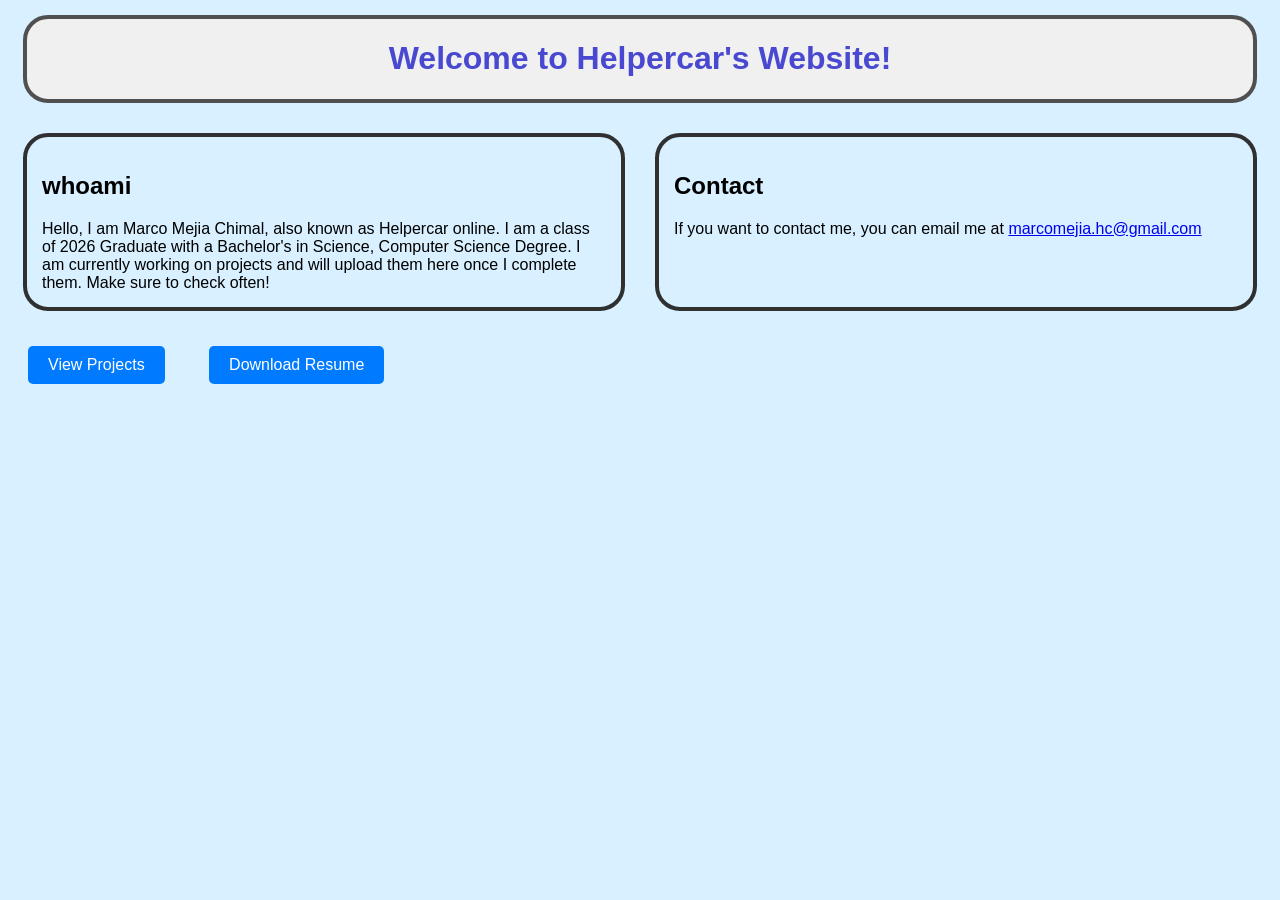
==== index.html @ d21529e7 "Made a File Downloadable" ====
<!DOCTYPE html>
<html lang="en">
<head>
    <meta charset="UTF-8">
    <meta name="viewport" content="width=device-width, initial-scale=1.0">
    <title>Helpercar's Cool Website</title>
    <link rel="stylesheet" href="style.css">
</head>
<body>
    <div id="headerDiv">
        <h1>Welcome to Helpercar's Website!</h1>
    </div>
    <div style="display: flex;">
        <div id="flex1">
            <h2>whoami</h2>
            <article>
                Hello, I am Marco Mejia Chimal, also known as Helpercar online.
                I am a class of 2026 Graduate with a Bachelor's in Science, Computer Science Degree.
                I am currently working on projects and will upload them here once I complete them.
                Make sure to check often!
            </article>
        </div>
        <div id="flex1">
            <h2>Contact</h2>
            <article>
                If you want to contact me, you can email me at <a href="mailto:marcomejia.hc@gmail.com">marcomejia.hc@gmail.com</a>
            </article>
        </div>
    </div>
    <div>
        <a href="projects.html" class="page-button">View Projects</a>
        <a href="/Files/Personal/Resume.pdf" class="page-button">Download Resume</a>
    </div>
</body>
</html>
---- style.css ----
body {
    background-color: #d8f0ff;
    font-family: Arial, Helvetica, sans-serif;
}

h1 {
    color: #4848d0;
}

#headerDiv {
    border: 4px solid #505050;
    background-color: #f0f0f0;
    text-align: center;
    border-radius: 25px;
    margin: 15px;
}

#flex1 {
    margin: 15px;
    padding: 15px;
    border: 4px solid #303030;
    width: 50%;
    border-radius: 25px;
}

.page-button {
  display: inline-block;
  padding: 10px 20px;
  margin: 20px;
  background-color: #007BFF;
  color: white;
  text-decoration: none;
  border-radius: 5px;
  font-family: sans-serif;

}
.page-button:hover {
  background-color: #0056b3;
}
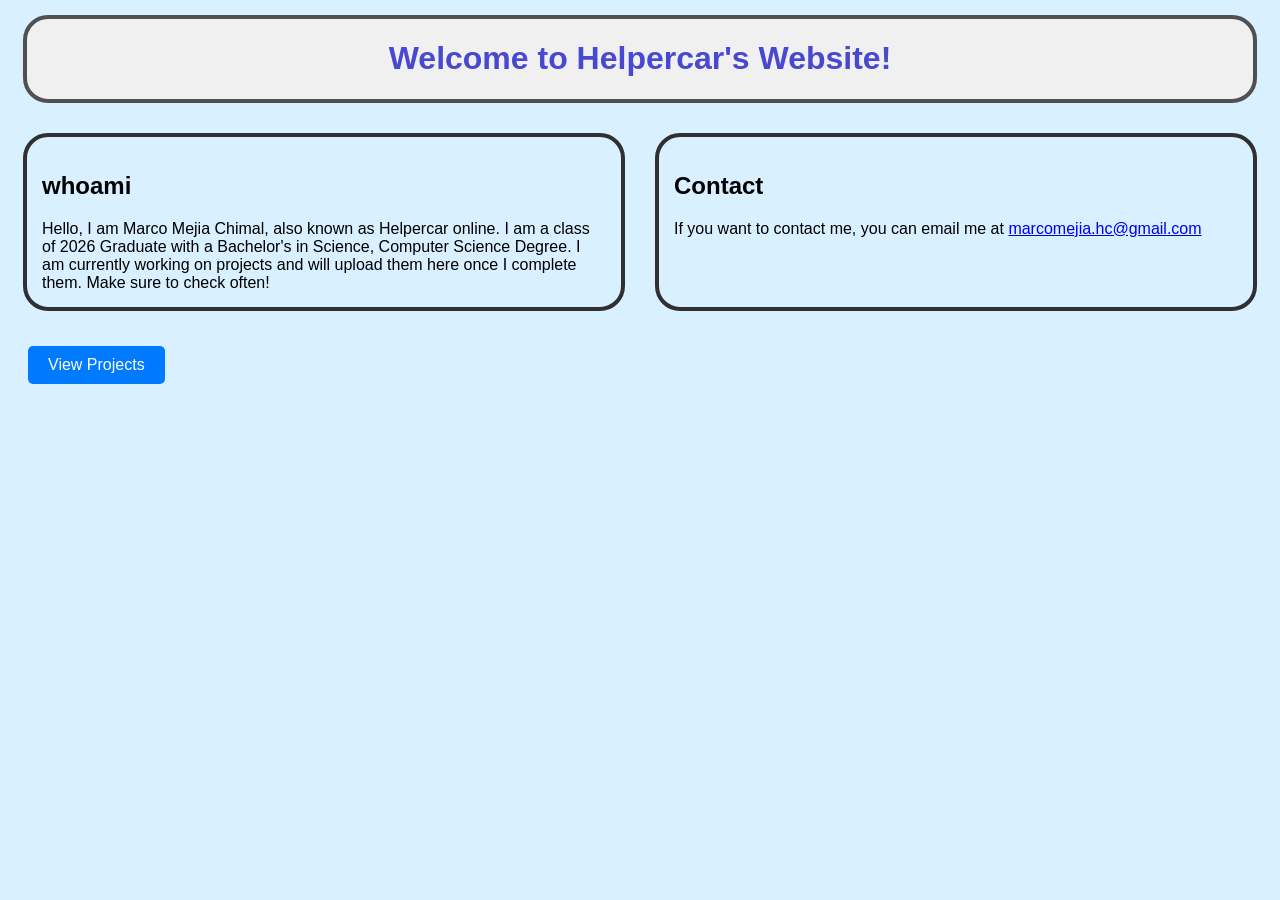
==== commit a405ac82: "Removed Unneeded File" ====
--- a/index.html
+++ b/index.html
@@ -29,7 +29,6 @@
     </div>
     <div>
         <a href="projects.html" class="page-button">View Projects</a>
-        <a href="/Files/Personal/Resume.pdf" class="page-button">Download Resume</a>
     </div>
 </body>
 </html>
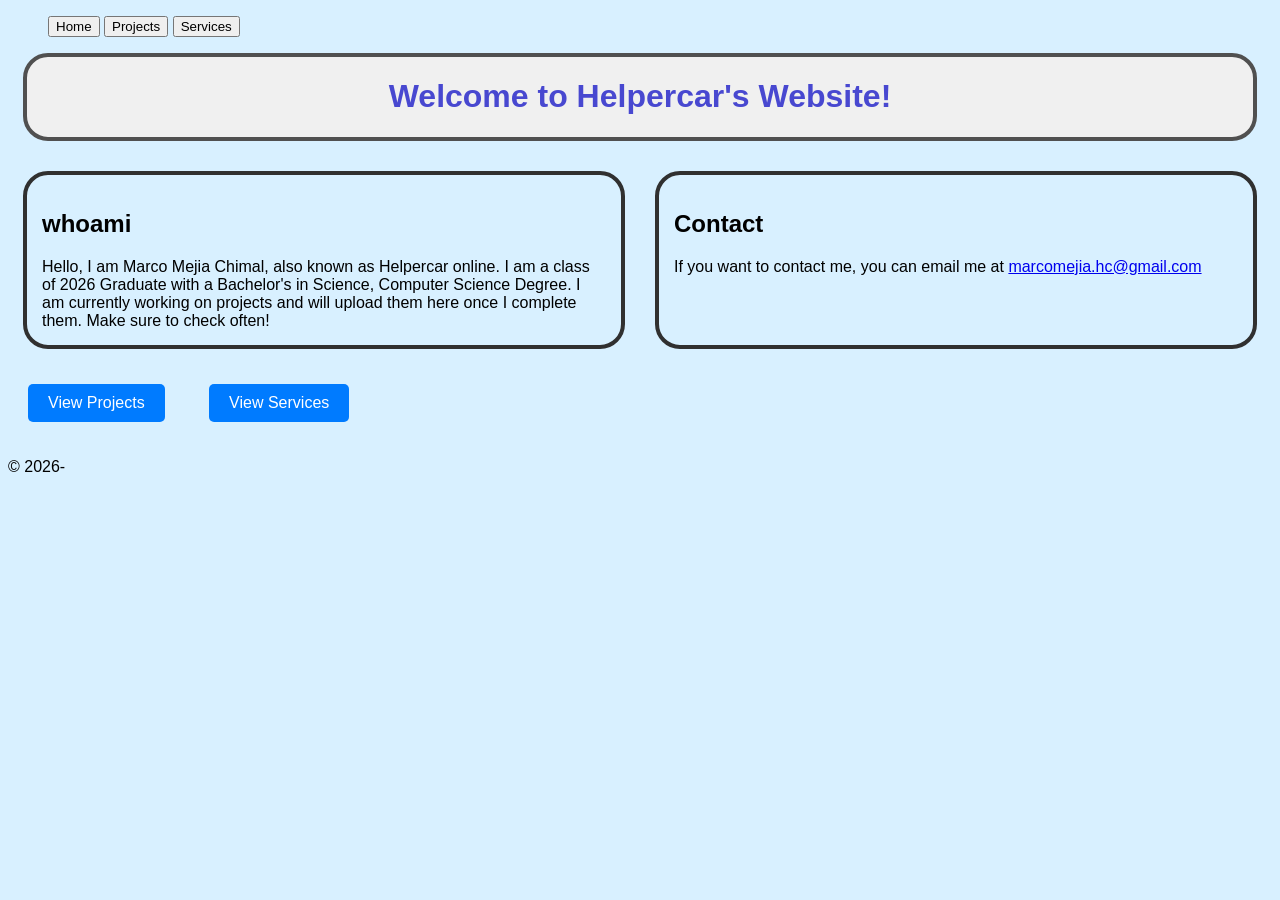
==== commit baeaa7f4: "Template and Automated Building" ====
--- a/index.html
+++ b/index.html
@@ -4,31 +4,52 @@
     <meta charset="UTF-8">
     <meta name="viewport" content="width=device-width, initial-scale=1.0">
     <title>Helpercar's Cool Website</title>
-    <link rel="stylesheet" href="style.css">
+    <!-- Root-relative links prevent styles from breaking on sub-pages -->
+    <link rel="stylesheet" href="/style.css">
+    <script src="/script.js"></script>
 </head>
 <body>
-    <div id="headerDiv">
-        <h1>Welcome to Helpercar's Website!</h1>
-    </div>
-    <div style="display: flex;">
-        <div id="flex1">
-            <h2>whoami</h2>
-            <article>
-                Hello, I am Marco Mejia Chimal, also known as Helpercar online.
-                I am a class of 2026 Graduate with a Bachelor's in Science, Computer Science Degree.
-                I am currently working on projects and will upload them here once I complete them.
-                Make sure to check often!
-            </article>
+    <nav>
+        <ul class="tab-menu">
+            <button class="tab-item" onclick="switchTab('/')">Home</button>
+            <button class="tab-item" onclick="switchTab('/Projects')">Projects</button>
+            <button class="tab-item" onclick="switchTab('/Services')">Services</button>
+        </ul>
+    </nav>
+
+    <main class="container">
+        <!-- Main dynamic content injects here -->
+        <div id="headerDiv">
+            <h1>Welcome to Helpercar's Website!</h1>
         </div>
-        <div id="flex1">
-            <h2>Contact</h2>
-            <article>
-                If you want to contact me, you can email me at <a href="mailto:marcomejia.hc@gmail.com">marcomejia.hc@gmail.com</a>
-            </article>
+        
+        <div style="display: flex;">
+            <div id="flex1">
+                <h2>whoami</h2>
+                <article>
+                    Hello, I am Marco Mejia Chimal, also known as Helpercar online. 
+                    I am a class of 2026 Graduate with a Bachelor's in Science, Computer Science Degree. 
+                    I am currently working on projects and will upload them here once I complete them. 
+                    Make sure to check often!
+                </article>
+            </div>
+            <div id="flex1">
+                <h2>Contact</h2>
+                <article>
+                    If you want to contact me, you can email me at 
+                    <a href="mailto:marcomejia.hc@gmail.com">marcomejia.hc@gmail.com</a>
+                </article>
+            </div>
         </div>
-    </div>
-    <div>
-        <a href="projects.html" class="page-button">View Projects</a>
-    </div>
+        
+        <div>
+            <a href="/Projects" class="page-button">View Projects</a>
+            <a href="/Services/" class="page-button">View Services</a>
+        </div>
+    </main>
+
+    <footer>
+        <p>&copy; 2026- </p>
+    </footer>
 </body>
 </html>
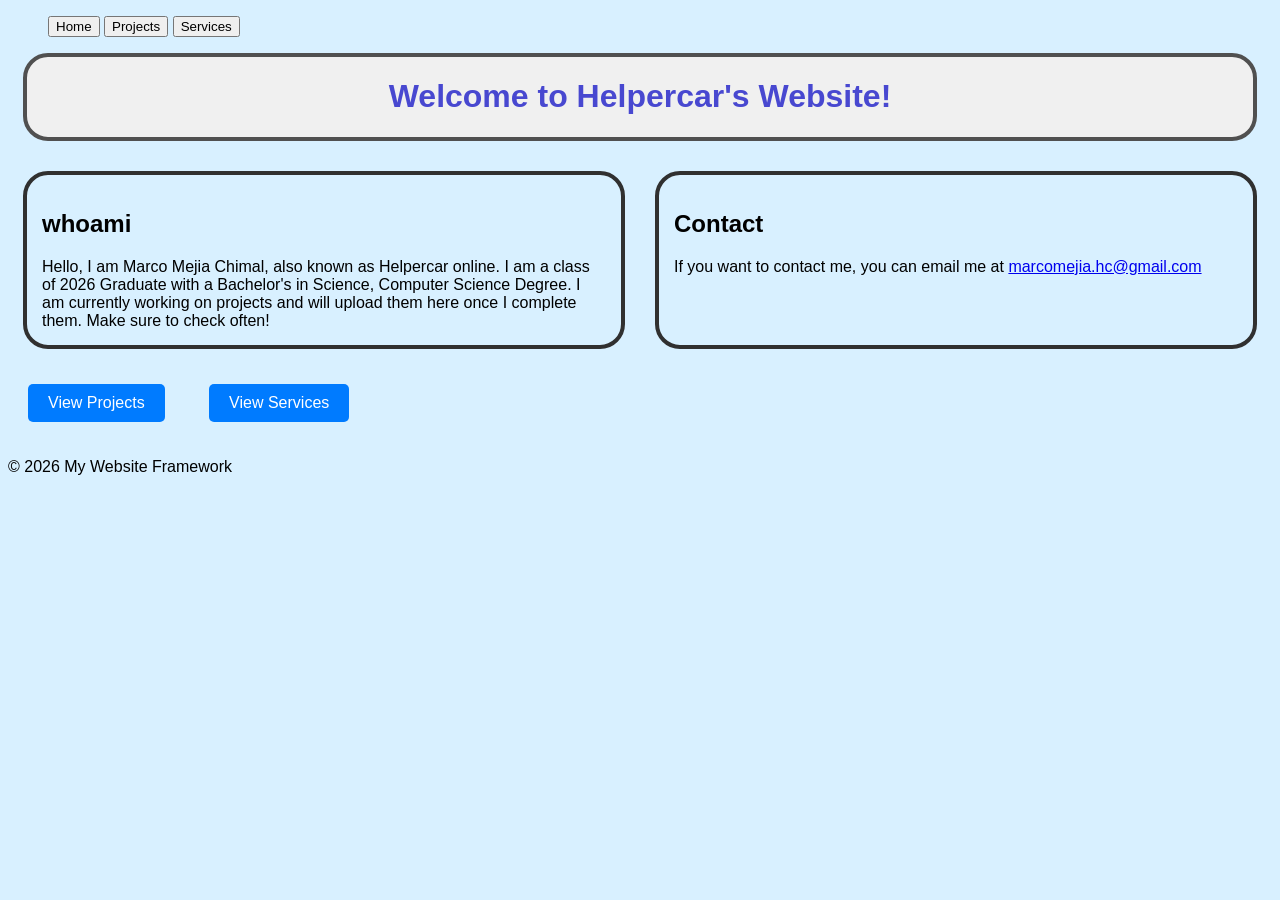
==== commit c11366a7: "Deploying to gh-pages from @ helpercar/WebSite@a3b243cdcb616e5f251317c0ad4f80de8a2a568c 🚀" ====
--- a/index.html
+++ b/index.html
@@ -19,37 +19,39 @@
 
     <main class="container">
         <!-- Main dynamic content injects here -->
-        <div id="headerDiv">
-            <h1>Welcome to Helpercar's Website!</h1>
+        
+    <div id="headerDiv">
+        <h1>Welcome to Helpercar's Website!</h1>
+    </div>
+    
+    <div style="display: flex;">
+        <div id="flex1">
+            <h2>whoami</h2>
+            <article>
+                Hello, I am Marco Mejia Chimal, also known as Helpercar online. 
+                I am a class of 2026 Graduate with a Bachelor's in Science, Computer Science Degree. 
+                I am currently working on projects and will upload them here once I complete them. 
+                Make sure to check often!
+            </article>
         </div>
-        
-        <div style="display: flex;">
-            <div id="flex1">
-                <h2>whoami</h2>
-                <article>
-                    Hello, I am Marco Mejia Chimal, also known as Helpercar online. 
-                    I am a class of 2026 Graduate with a Bachelor's in Science, Computer Science Degree. 
-                    I am currently working on projects and will upload them here once I complete them. 
-                    Make sure to check often!
-                </article>
-            </div>
-            <div id="flex1">
-                <h2>Contact</h2>
-                <article>
-                    If you want to contact me, you can email me at 
-                    <a href="mailto:marcomejia.hc@gmail.com">marcomejia.hc@gmail.com</a>
-                </article>
-            </div>
+        <div id="flex1">
+            <h2>Contact</h2>
+            <article>
+                If you want to contact me, you can email me at 
+                <a href="mailto:marcomejia.hc@gmail.com">marcomejia.hc@gmail.com</a>
+            </article>
         </div>
-        
-        <div>
-            <a href="/Projects" class="page-button">View Projects</a>
-            <a href="/Services/" class="page-button">View Services</a>
-        </div>
+    </div>
+    
+    <div>
+        <a href="/Projects" class="page-button">View Projects</a>
+        <a href="/Services/" class="page-button">View Services</a>
+    </div>
+
     </main>
 
     <footer>
-        <p>&copy; 2026- </p>
+        <p>&copy; 2026 My Website Framework</p>
     </footer>
 </body>
 </html>
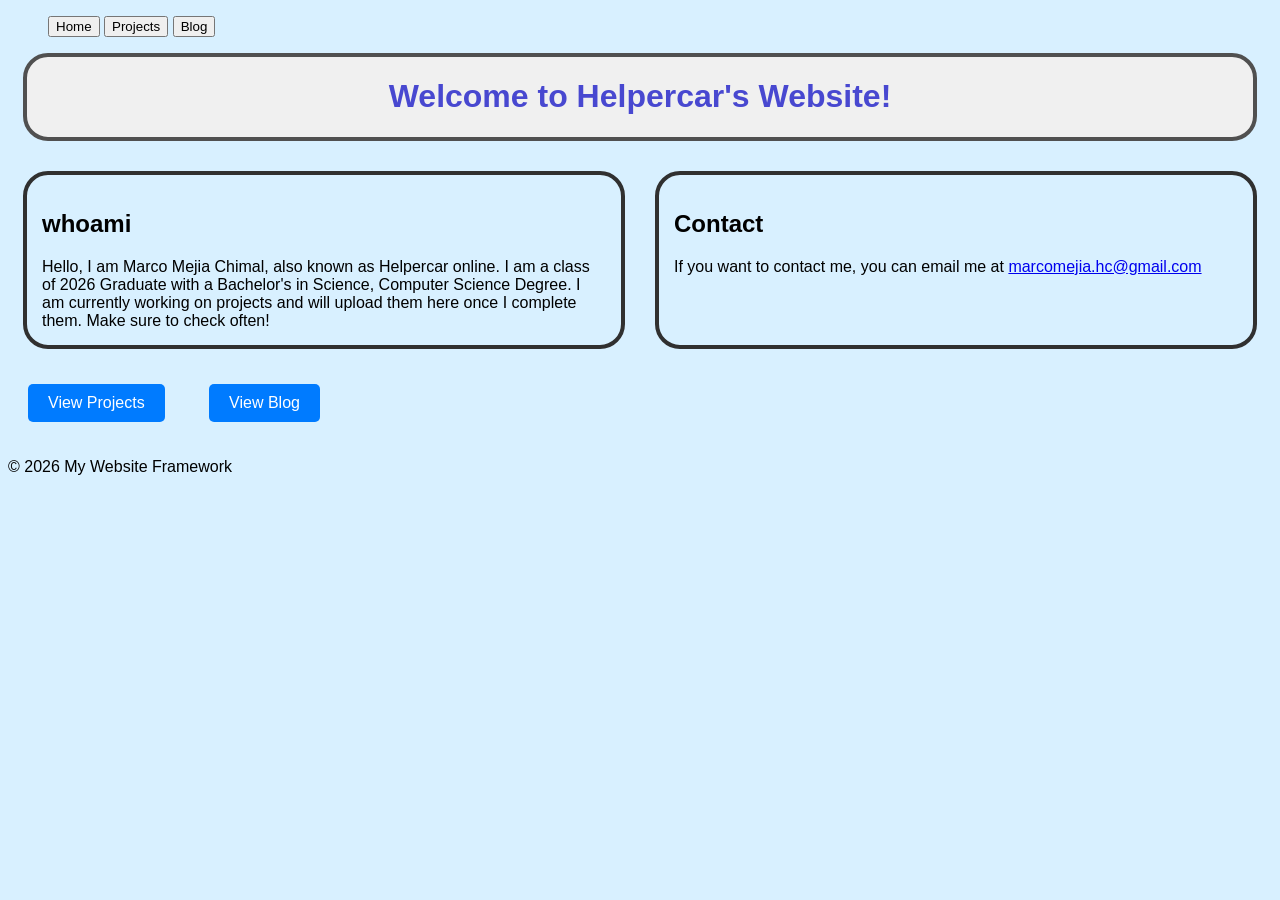
==== commit 49ac25e0: "feat: Added Blog, Fixed Gitignore" ====
--- a/index.html
+++ b/index.html
@@ -5,15 +5,15 @@
     <meta name="viewport" content="width=device-width, initial-scale=1.0">
     <title>Helpercar's Cool Website</title>
     <!-- Root-relative links prevent styles from breaking on sub-pages -->
-    <link rel="stylesheet" href="/style.css">
-    <script src="/script.js"></script>
+    <link rel="stylesheet" href="./style.css">
+    <script src="./script.js"></script>
 </head>
 <body>
     <nav>
         <ul class="tab-menu">
-            <button class="tab-item" onclick="switchTab('/')">Home</button>
-            <button class="tab-item" onclick="switchTab('/Projects')">Projects</button>
-            <button class="tab-item" onclick="switchTab('/Services')">Services</button>
+            <button class="tab-item" onclick="switchTab('./')">Home</button>
+            <button class="tab-item" onclick="switchTab('./Projects')">Projects</button>
+            <button class="tab-item" onclick="switchTab('./Blog')">Blog</button>
         </ul>
     </nav>
 
@@ -44,8 +44,8 @@
     </div>
     
     <div>
-        <a href="/Projects" class="page-button">View Projects</a>
-        <a href="/Services/" class="page-button">View Services</a>
+        <a href="./Projects" class="page-button">View Projects</a>
+        <a href="./Blog" class="page-button">View Blog</a>
     </div>
 
     </main>
